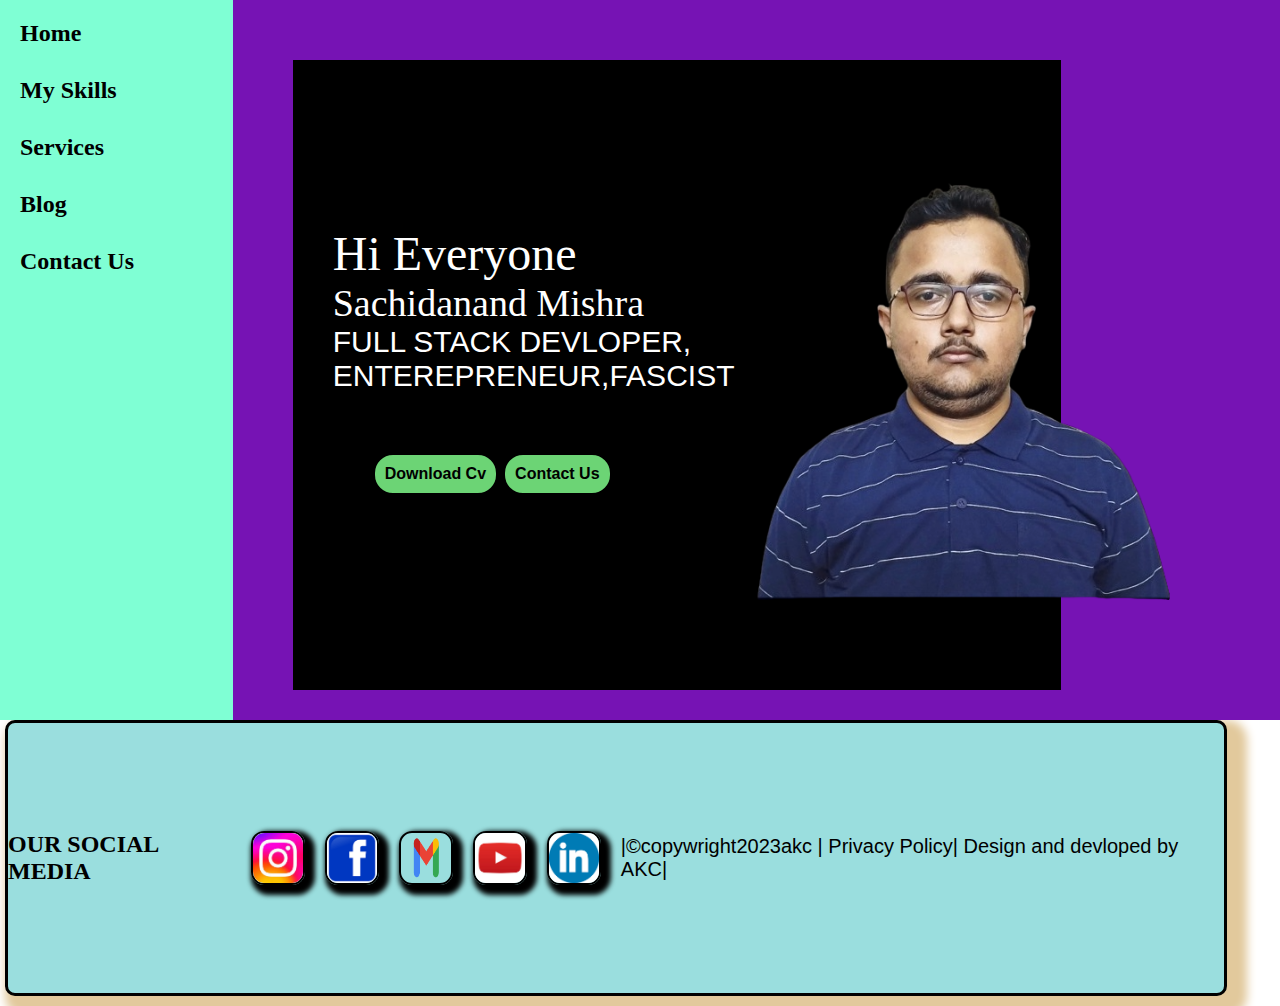
==== index.html @ b668af3c "Add files via upload" ====
<!DOCTYPE html>
<html lang="en">

<head>
    <meta charset="UTF-8">
    <meta name="viewport" content="width=device-width, initial-scale=1.0">
    <title>Sachidanand Mishra</title>
    <link rel="stylesheet" href="style.css">
</head>

<body>

    <div class="container">

        <div class="sidlbar">

            <nav>
                <ul>
                    <li><a href="index.html">Home</a></li>
                    <li><a href="skill.html">My Skills</a></li>
                    <li><a href="sevices.html">Services</a></li>
                    <li><a href="blog.html">Blog</a></li>
                    <li><a href="contact.html">Contact Us </a></li>
                </ul>
            </nav>

        </div>
        <div class="main">
            <div class="inf">
                <div class="inf2">
                    <div class="hello">Hi Everyone</div>
                    <div class="me">Sachidanand Mishra</div>

                    <div class="intra">FULL STACK DEVLOPER, ENTEREPRENEUR,FASCIST</div>
                    <div class="button">
                        <a href="cv.txt"><button>Download Cv</button></a>
                        <button>Contact Us</button>
                    </div>
                </div>

                <div class="img">
                    <img src="profile.png" alt="SACHIDANAND">
                </div>

            </div>
            
            </div>
        </div>
            <footer>
                <div class="foot">
                    <H2>OUR SOCIAL MEDIA</H2>
                <a href="https://www.instagram.com/sachida950/"><img src="f1.jpeg"></a>
        
                <a
                    href="https://www.facebook.com/people/Sachidanand-Mishra/pfbid02ZPkmqseLRnaohd2ess2mKSVTrkvb8KNaRjfJc3SAnTTTKpoMxvLv25aXTSC6d2N6l/"><img
                        src="fot2.png"></a>
                <a
                    href="https://mail.google.com/mail/u/0/#inbox?compose=CllgCJTKWwQllpgwtmnxsGcQqGzbScTZRGzLkvHXMzsTkkXqpZcTHdQXMWdQkssSWDGnqNnzKNB"><img
                        src="fot4.png" </a>
                    <a href="https://www.youtube.com/channel/UCmiw-VBlj0v_ex1bJsUeakw"><img src="yt1.jpeg"></a>
                    <a href="https://www.linkedin.com/in/sachidanand-mishra-28396628b/"><img src="link.png"></a>
                    <p> |&COPYcopywright2023akc | Privacy Policy| Design and devloped by AKC|
                    </P>
        
                </div>
            </footer>
</body>

</html>
---- style.css ----
* {
    margin: 0%;
    padding: 0%;
}
/*only for skills*/
.sidkbar {
    display: flex;
    opacity: 0.9;
    background-color: aquamarine;
    color: black;
    font-size: 25px;
    font-weight: 800;
    width: 20vw;
    height: 160vh;
}

.sidkbar li {
    margin: 10px;
    padding: 10px;

}

.sidkbar li {
    list-style-type: none;
}

.sidkbar li a {
    text-decoration: none;
    color: black;
}
/*only for services*/
.sidobar {
    display: flex;
    opacity: 0.9;
    background-color: aquamarine;
    color: black;
    font-size: 25px;
    font-weight: 800;
    width: 20vw;
    height: 90vh;
}

.sidobar li {
    margin: 10px;
    padding: 10px;

}

.sidobar li {
    list-style-type: none;
}

.sidobar li a {
    text-decoration: none;
    color: black;
}

/*ONLY for contact*/
.sidabar {
    background-color: aquamarine;
    color: black;
    font-size: 1.5em;
    font-weight: 600;
    width: 20vw;
    height: 100vh;
    margin-bottom: 20px;
}

.sidabar li {
    margin: 10px;
    padding: 10px;
    list-style: none;

}


.sidabar li a {
    text-decoration: none;
    color: black;
}

/*only for index html*/
.sidlbar {
    background-color: aquamarine;
    color: black;
    font-size: 1.5em;

    font-weight: 600;
    width: 20vw;
    height: 80vh;
}

.sidlbar li {
    margin: 10px;
    padding: 10px;

}

.sidlbar li {
    list-style-type: none;
}

.sidlbar li a {
    text-decoration: none;
    color: black;
}

/*ONLY FOR BLOG*/
.sidebar {
    display: flex;
    flex-wrap: wrap;
    float: inline-start;
    background-color: aquamarine;
    color: black;
    font-size: 22px;
    width: 20vw;
    font-weight: 600;
    height: 120vh;
}

.sidebar li {
    margin: 10px;
    padding: 10px;

}

.sidebar li {
    list-style-type: none;
}

.sidebar li a {
    text-decoration: none;
    color: black;
}

.container{
    display: flex;
}

.main {
    background-color: rgb(118, 19, 180);
    width: 90VW;
    height: 80vh;

}

.inf {
    display: flex;
    background-color: rgb(0, 0, 0);

    height: 70vh;
    width: 60vw;
    margin: 60px;

}

.inf2 {
    display: flex;
    flex-direction: column;
    justify-content: center;
    margin-left: 30PX;
    padding: 10PX;

    color: white;
    margin-top: 10px;
    width: 80VW;
}

img {
    display: flex;
    flex-wrap: wrap;
    height: 50vh;
    margin-top: 90px;
    margin-right: 20px;
    width: 48vh;



}

.hello {


    font-size: 3em;
    font-family: 'Times New Roman', Times, serif;
    flex-wrap: wrap;
    display: flex;


}

.me {
    font-size: 38px;
}

.intra {
    font-size: 30px;
    font-family: Verdana, Geneva, Tahoma, sans-serif;
}

.button {
    margin-top: 20px;


    padding: 40px;
    font-size: 20px;
}

button {
    border: 2px solid black;
    border-radius: 20px;
    font-size: 16px;
    font-weight: 600;

    padding: 10px;
    background-color: rgb(108, 212, 117);
}

button:hover {
    background-color: rgb(231, 184, 184);
    height: 50px;
    transition-duration: 1s;
}

.form {
    display: flex;
    flex-direction: column;
    background: url('contbg.png');
    width: 80vw;
    color: azure;
    height: 100vh;
    font-family: Georgia, 'Times New Roman', Times, serif;
    font-size: larger;
    font-weight: bold;
    text-align: center;
    border: 5px solid black;
    background-color: rgb(166, 216, 216);


    border-radius: 10px;

}

.form input {
    border-radius: 10px;
    height: 40px;
    width: 200px;
    font-size: 17px;

}

.form label {
    padding: 10px;

}

.mb-3 {
    display: flex;
    flex-direction: row;
    justify-content: center;
    align-items: center;
    margin-top: 20px;
    padding: 10px;



}



.blog {
    display: flex;
    flex-direction: column;
    background-color: rgb(98, 126, 229);
    color: rgb(0, 0, 0);
    width: 80vw;
    height: 120vh;

    border: 3px solid black;
    border-radius: 10px;

    font-family: 'Trebuchet MS', 'Lucida Sans Unicode', 'Lucida Grande', 'Lucida Sans', Arial, sans-serif;
}

.blm {
    position: relative;
    display: flex;
    flex-direction: column;
    flex-wrap: wrap;
}

.cont1 {
    background-color: rgb(209, 172, 107);
    box-shadow: 3px 3px 13px 3px;
    height: 20vh;
    border: 2px solid rgb(209, 172, 107);

    border-radius: 10px;
    margin: 10px;
    padding: 10px;

}

.cont2 {
    background: rgb(109, 178, 112);
    margin: 10px;
    padding: 10px;
    box-shadow: 3px 3px 13px 3px;
    border: 2px solid rgb(108, 187, 75);
    border-radius: 10px;
    font-size: 18px;
    font-weight: 600;
}

.cont3 {
    background: rgb(108, 187, 75);
    margin: 10px;
    padding: 10px;
    box-shadow: 3px 3px 13px 3px;
    border: 2px solid rgb(108, 187, 75);
    border-radius: 10px;
    font-size: 18px;
    font-weight: 600;
}

/*services*/
.services {
    display: flex;
    height: 300px;
    background-color: rgb(247, 214, 177);
    color: rgb(172, 177, 183);
    font-size: 30px;
    border: 3px solid black;
    width: 80vw;
    height: 90vh;
    background: url('bgs.jpg');
    background-size: cover;
    align-items: center;
    justify-content: center;
}

.services li {

    list-style: none;
    margin-top: 30px;

}

.services li a {
    text-decoration: none;
    font-size: 40px;
    color: antiquewhite;
    text-shadow: 5px;
}


.h {
    display: flex;
    background-color: rgb(200, 92, 233);
    font-size: 25px;

    align-items: center;
    justify-content: center;
}

.services :hover {

    height: 30vh;
    color: aquamarine;
}
/*skills my*/
.skima{
    border:2px solid black ;
    display: flex;
    flex-direction:column;
    background-color: rgb(0, 0, 0);
    border: 4px solid black;
    border-radius: 10px;
    height: 160vh;
    width: 168vh;
    display: grid;
    grid-template-columns: 400px 400px 400px;
    grid-row: auto;
    margin-bottom: 10px;

}
.skill1{
    border: 2px solid rgb(229, 125, 50);
    height: 350px;
    width: 350px;
    background:black;
    color: white;
    font-size: 20px;
    
}
.skill1 h1{
margin: 20px;
}
.skill1:hover{
    background-color: rgba(91, 91, 205, 0.467);
    
    font: red;
}
.skill1 img{

    height: 120px;
    margin-bottom: 80px;
    margin-left: 100px;
    border: 4px solid rgb(0, 0, 0);
    border-radius: 10px;
    box-shadow: 2px 2px 2px 2px ;
    width: 200px;
}
.skola{
    display: flex;
    flex-direction: column;
}
/*footer content*/
.foot {
    display: flex;
    
    
    background-color: rgb(154, 222, 222);
    border: 3px solid black;
    border-radius:10px;
    box-shadow: 10px 10px 10px 10px rgb(226, 201, 156);
    height: 30vh;
    width: 95vw;


    margin-left: 5px;
    margin-bottom: 10px;
    justify-content: center;
    align-items: center;
}

.foot img {

    height: 50px;
    width: 50px;
    margin: 10px;
    box-shadow: 5px 5px 5px 5px black;
    border: 2px solid black;
    border-radius: 13px;



}

.foot img:hover {

    height: 80px;
    margin: 22px;
    box-shadow: 7px 7px 7px 7px black;
    border: 2px solid black;
    border-radius: 16px;



}

.foot p {
    font-size: 20px;
    flex-wrap: wrap;
    padding: 10px;
    font-family: 'Segoe UI', Tahoma, Geneva, Verdana, sans-serif;
}

.foot :hover {
    background-color: rgba(230, 192, 225, 0.542);
    flex-wrap: wrap;
}
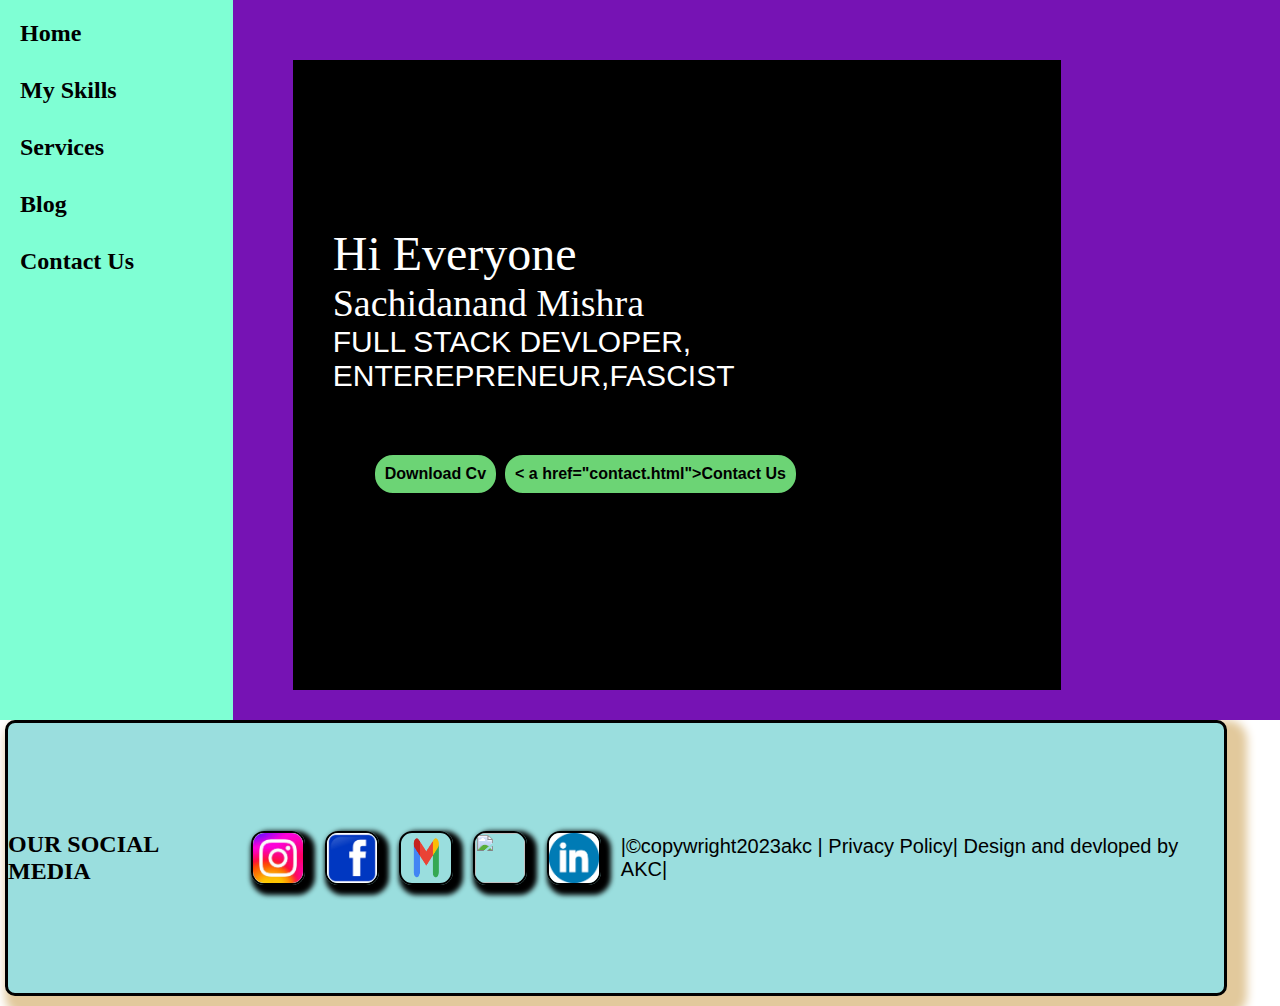
==== commit 74accfda: "index.html" ====
--- a/index.html
+++ b/index.html
@@ -33,14 +33,12 @@
 
                     <div class="intra">FULL STACK DEVLOPER, ENTEREPRENEUR,FASCIST</div>
                     <div class="button">
-                        <a href="cv.txt"><button>Download Cv</button></a>
-                        <button>Contact Us</button>
+                        <a href="cv.pdf"><button>Download Cv</button></a>
+                        <button>< a href="contact.html">Contact Us</button></a>
                     </div>
                 </div>
 
-                <div class="img">
-                    <img src="profile.png" alt="SACHIDANAND">
-                </div>
+                
 
             </div>
             
@@ -66,4 +64,4 @@
             </footer>
 </body>
 
-</html>+</html>
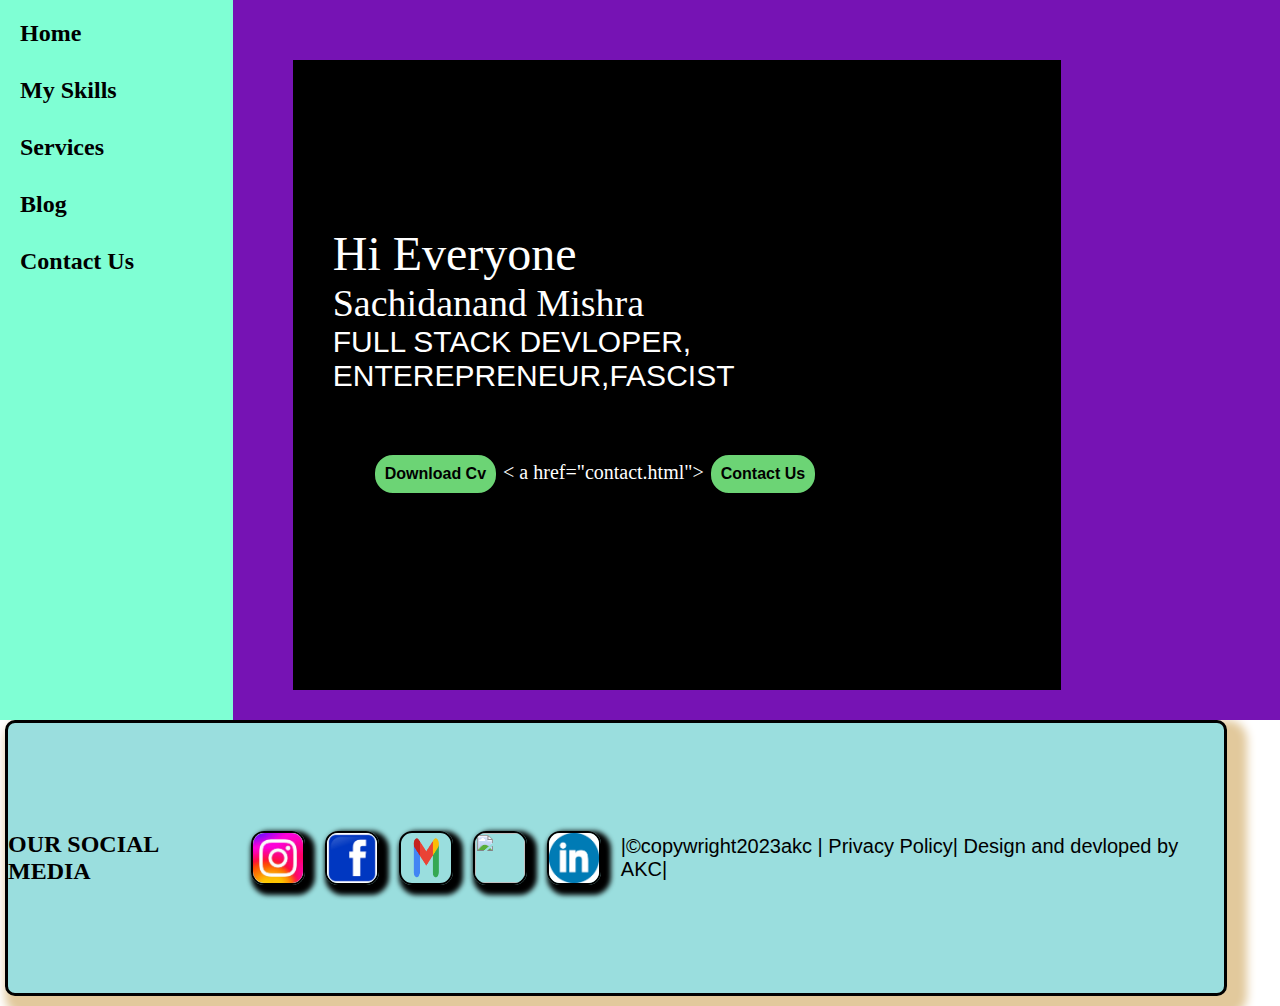
==== commit 5e55dc30: "index.html" ====
--- a/index.html
+++ b/index.html
@@ -34,7 +34,7 @@
                     <div class="intra">FULL STACK DEVLOPER, ENTEREPRENEUR,FASCIST</div>
                     <div class="button">
                         <a href="cv.pdf"><button>Download Cv</button></a>
-                        <button>< a href="contact.html">Contact Us</button></a>
+                       < a href="contact.html"> <button>Contact Us</button></a>
                     </div>
                 </div>
 
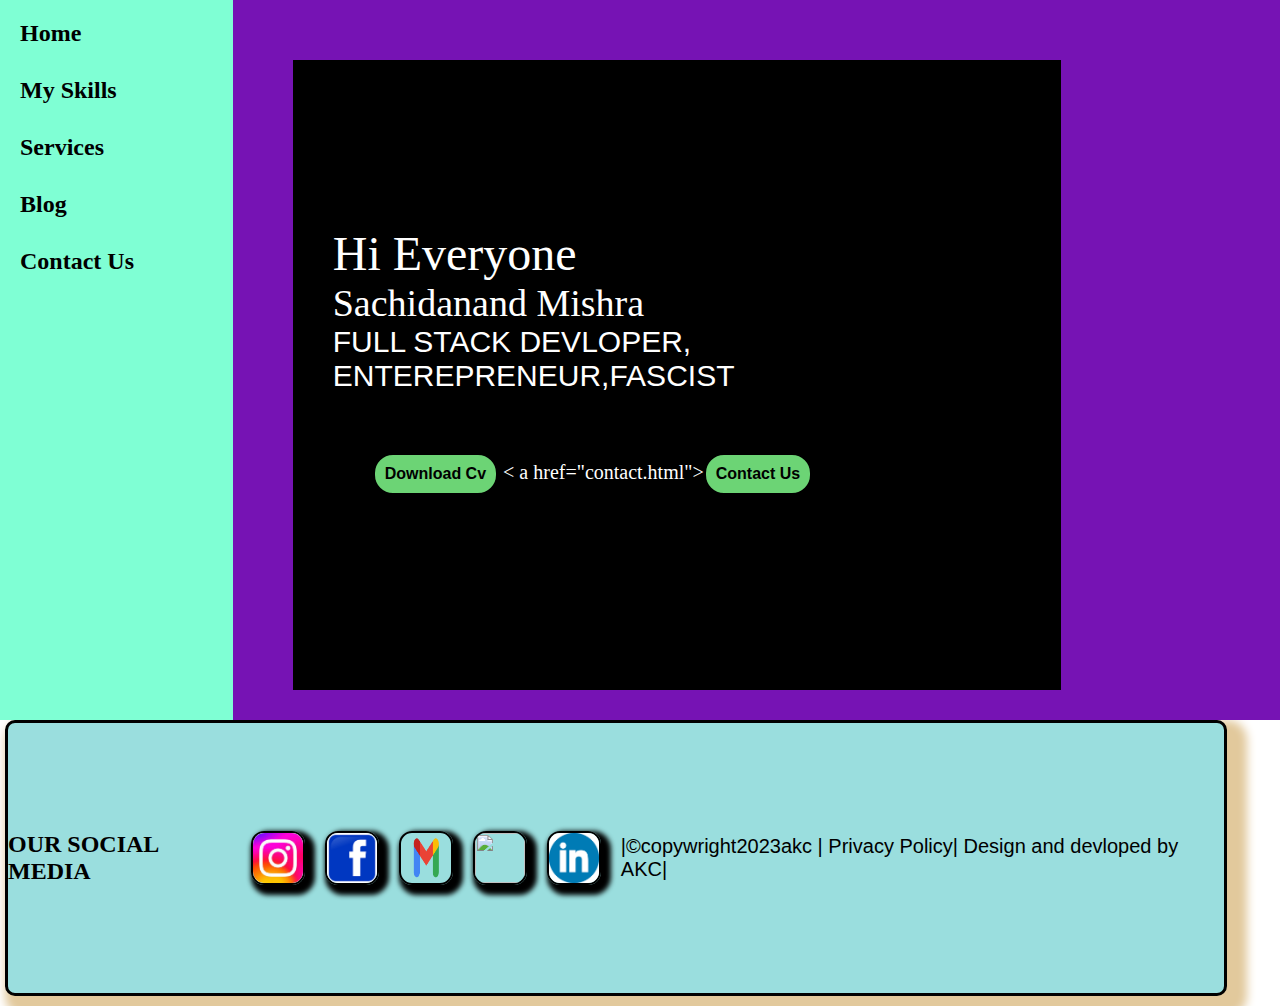
==== commit be07cb23: "index.html" ====
--- a/index.html
+++ b/index.html
@@ -34,7 +34,7 @@
                     <div class="intra">FULL STACK DEVLOPER, ENTEREPRENEUR,FASCIST</div>
                     <div class="button">
                         <a href="cv.pdf"><button>Download Cv</button></a>
-                       < a href="contact.html"> <button>Contact Us</button></a>
+                       < a href="contact.html"><button>Contact Us</button></a>
                     </div>
                 </div>
 
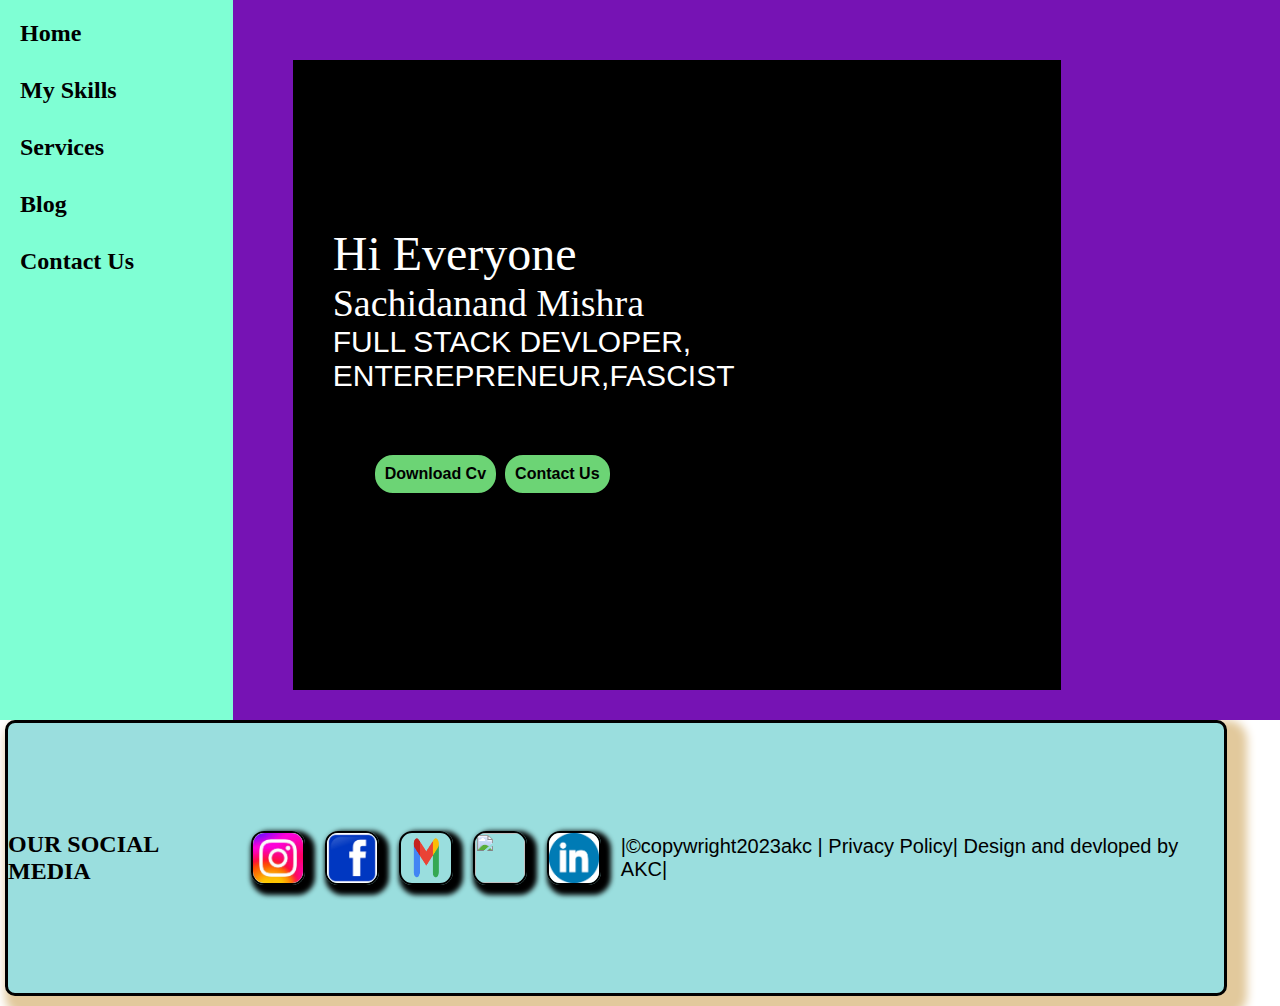
==== commit 94cbfa2e: "index.html" ====
--- a/index.html
+++ b/index.html
@@ -34,7 +34,7 @@
                     <div class="intra">FULL STACK DEVLOPER, ENTEREPRENEUR,FASCIST</div>
                     <div class="button">
                         <a href="cv.pdf"><button>Download Cv</button></a>
-                       < a href="contact.html"><button>Contact Us</button></a>
+                       <a href="contact.html"><button>Contact Us</button></a>
                     </div>
                 </div>
 
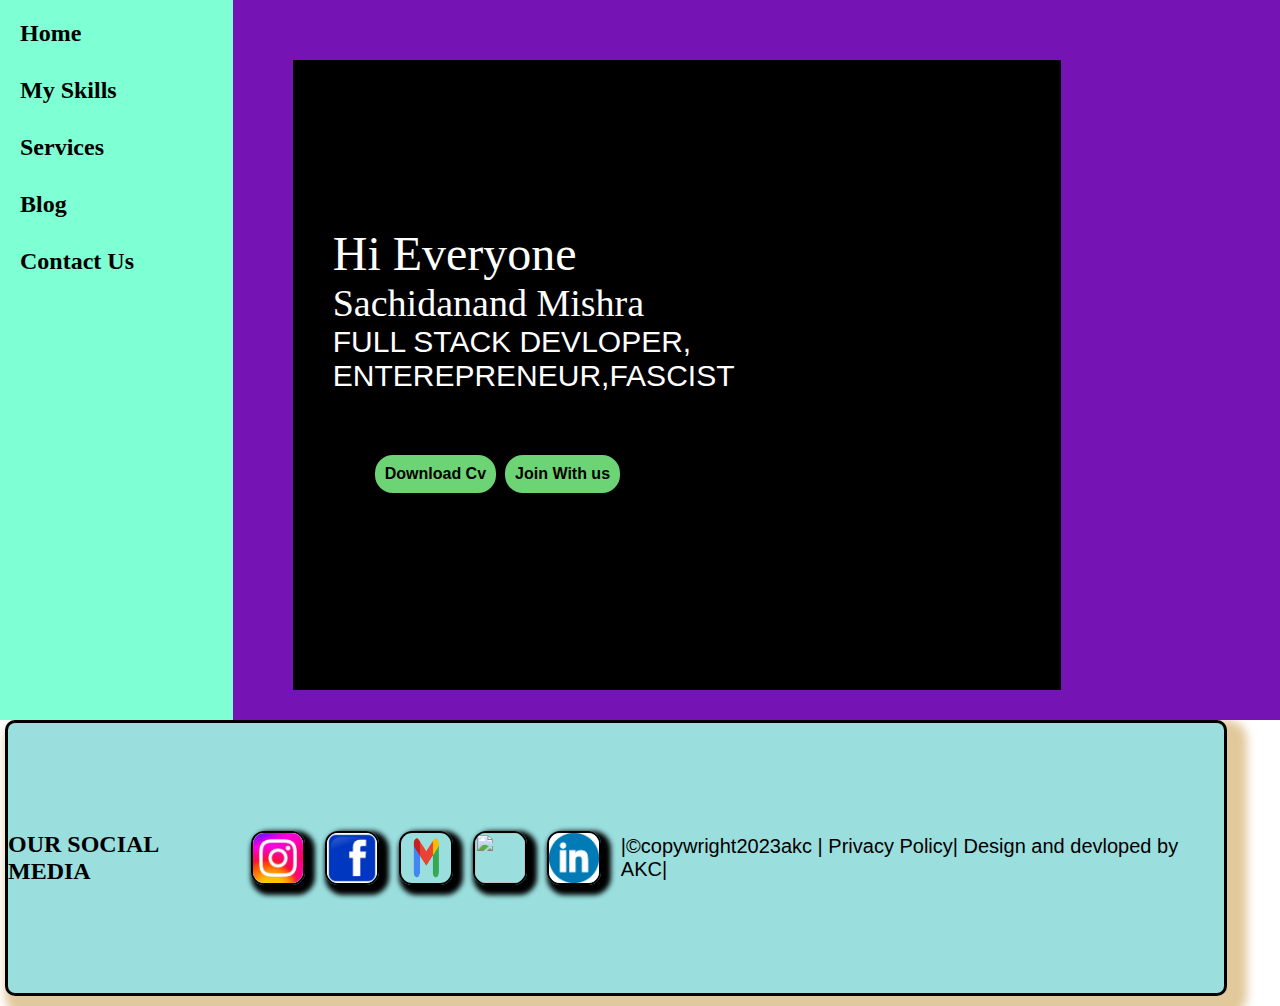
==== commit 94d3c9aa: "index.html" ====
--- a/index.html
+++ b/index.html
@@ -34,7 +34,7 @@
                     <div class="intra">FULL STACK DEVLOPER, ENTEREPRENEUR,FASCIST</div>
                     <div class="button">
                         <a href="cv.pdf"><button>Download Cv</button></a>
-                       <a href="contact.html"><button>Contact Us</button></a>
+                       <a href="contact.html"><button>Join With  us</button></a>
                     </div>
                 </div>
 
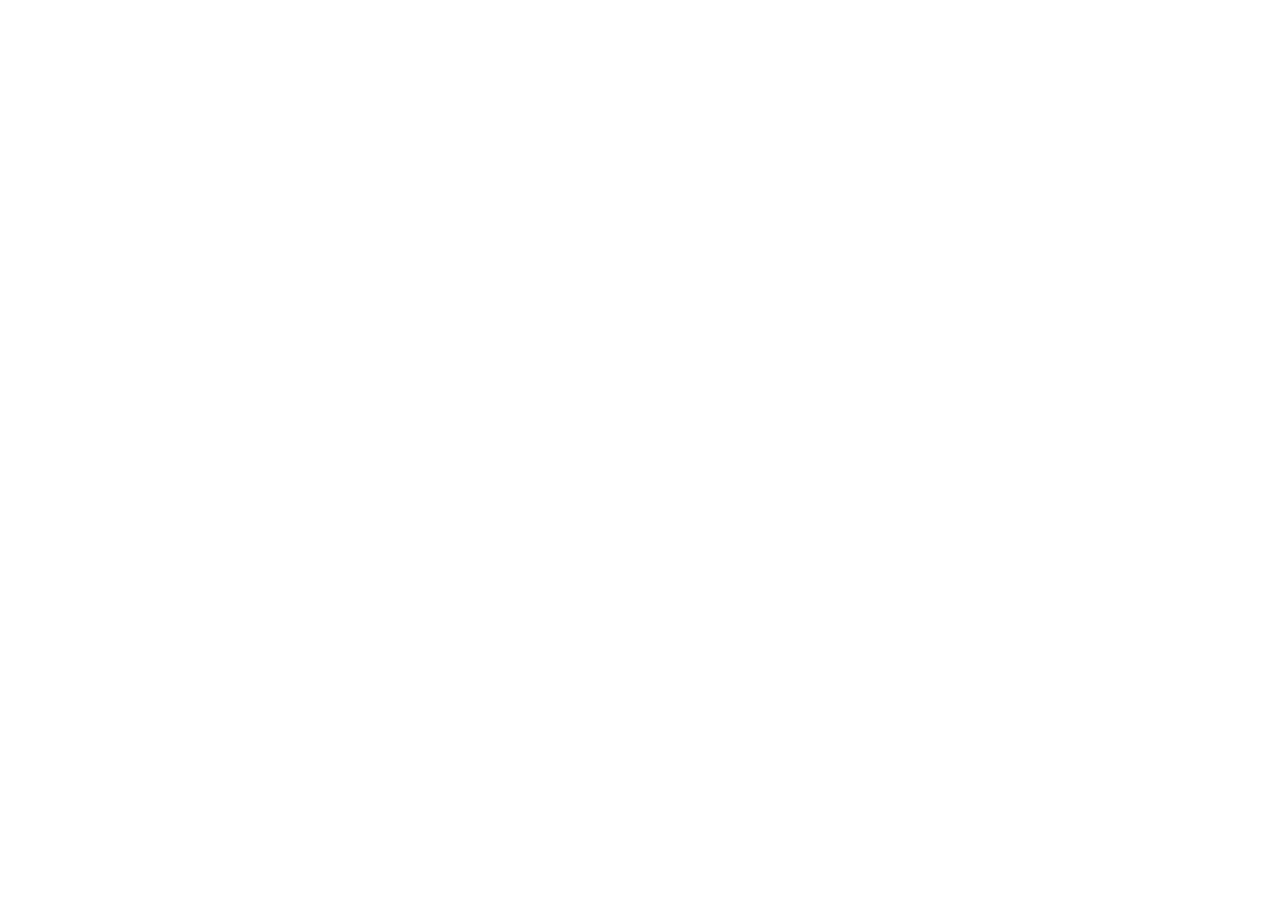
==== commit e3508260: "index.html" ====
--- a/index.html
+++ b/index.html
@@ -7,13 +7,37 @@
     <title>Sachidanand Mishra</title>
     <link rel="stylesheet" href="style.css">
 </head>
+    <style>
+    /* Your existing CSS styles */
+
+    /* Add this style for the mobile menu icon */
+    .menu-icon {
+      display: none;
+      cursor: pointer;
+    }
+
+    @media screen and (max-width: 600px) {
+      nav {
+        flex-direction: column;
+        align-items: center;
+        display: none; /* Hide the menu by default on smaller screens */
+      }
+
+      nav.sidlbar {
+        display: flex; /* Display the menu when it has the "active" class */
+      }
+
+      .menu-icon {
+        display: block;
+      }
+    }
 
 <body>
 
     <div class="container">
 
         <div class="sidlbar">
-
+<div class="menu-icon" onclick="toggleMenu()">☰</div>
             <nav>
                 <ul>
                     <li><a href="index.html">Home</a></li>
@@ -62,6 +86,14 @@
         
                 </div>
             </footer>
+    
+  <script>
+    // JavaScript to toggle the menu
+    function toggleMenu() {
+      var nav = document.querySelector('sidlbar');
+      nav.classList.toggle('active');
+    }
+  </script
 </body>
 
 </html>
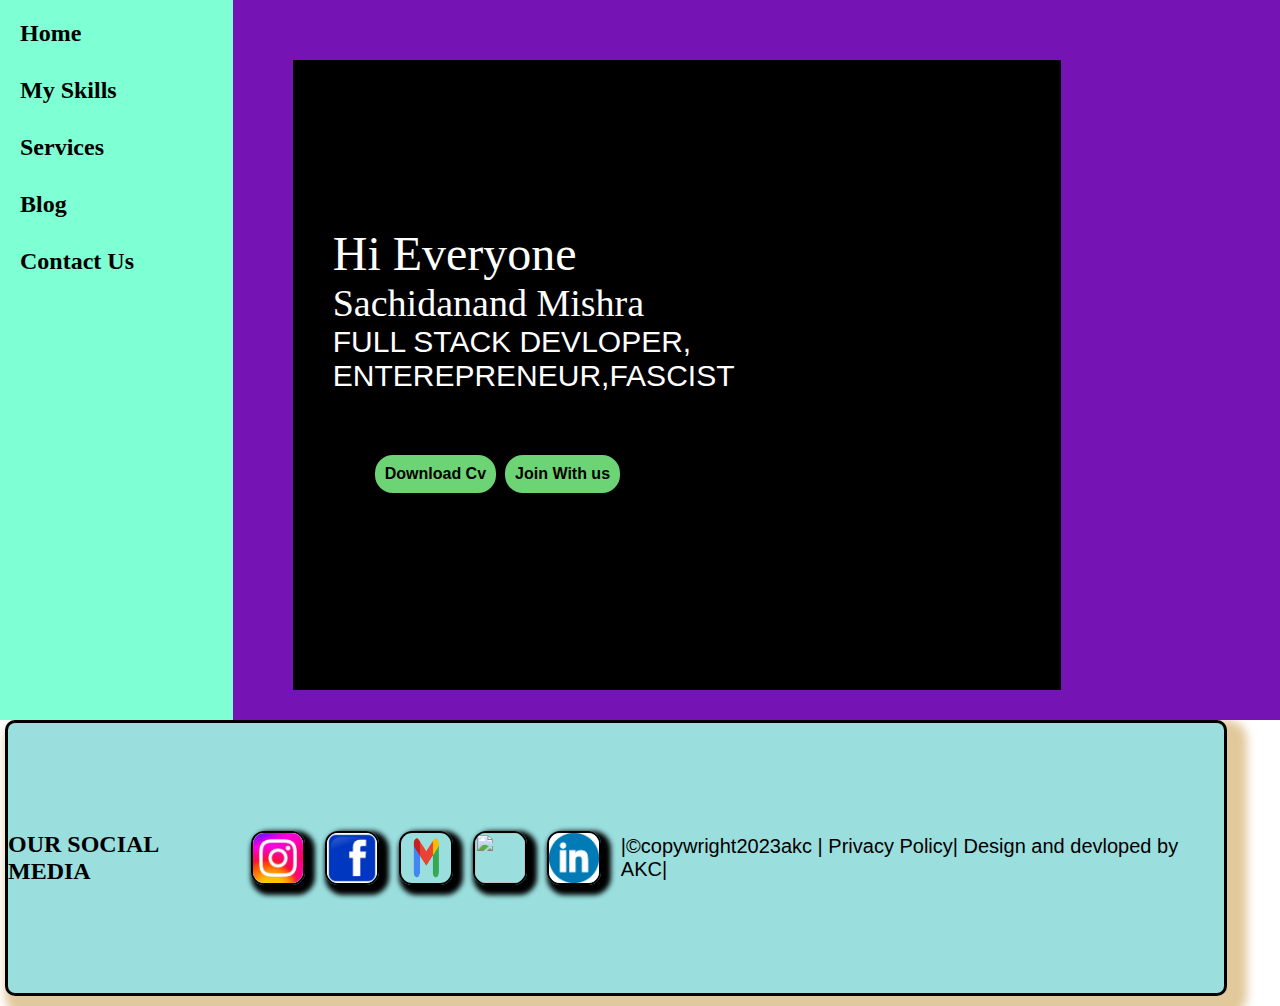
==== commit 2ff9416e: "index.html" ====
--- a/index.html
+++ b/index.html
@@ -31,7 +31,7 @@
         display: block;
       }
     }
-
+</style>
 <body>
 
     <div class="container">
